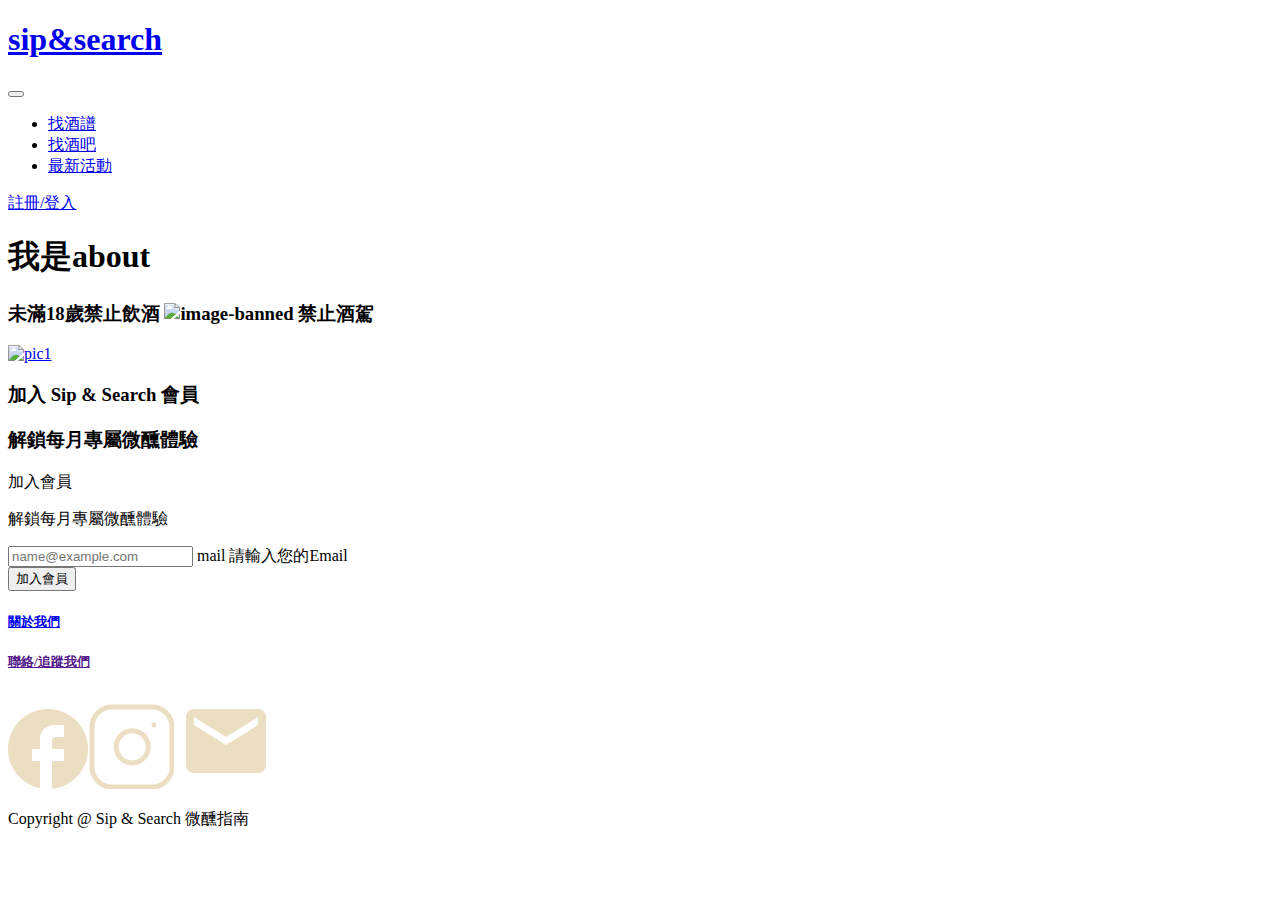
==== about.html @ c92e2f2c "Updates" ====
<!DOCTYPE html>
<html lang="en">
  <head>
    <meta charset="UTF-8" />
    <meta http-equiv="X-UA-Compatible" content="IE=edge" />
    <meta name="viewport" content="width=device-width, initial-scale=1.0" />
    <title>about</title>
    <script type="module" crossorigin src="/sip-search/assets/main-57486f58.js"></script>
    <link rel="stylesheet" href="/sip-search/assets/main-78a4e9cf.css">
  </head>
  <body>
    <!-- navbae背景跟第一區塊的背景圖相同 -->
<nav class="navbar navbar-expand-lg border-neutral-3 border-bottom py-lg-4">
  <!-- 這裡用圖片取代文字 -->
  <div class="container">
    <h1>
      <a class="navbar-brand ms-lg-9 ms-4" href="/pages/index.html"
        >sip&search</a
      >
    </h1>
    <!-- 這邊是漢堡 -->
    <button
      class="navbar-toggler me-4"
      type="button"
      data-bs-toggle="collapse"
      data-bs-target="#navbarSupportedContent"
      aria-controls="navbarSupportedContent"
      aria-expanded="false"
      aria-label="Toggle navigation"
    >
      <span class="navbar-toggler-icon"></span>
    </button>

    <!-- 目前先設定了hover樣式而已，感覺之後都能夠再修改 -->
    <div class="collapse navbar-collapse" id="navbarSupportedContent">
      <ul class="navbar-nav mb-2 mb-lg-0 mx-auto">
        <li class="nav-item border-primary-1 border-end">
          <a
            class="nav-link active text-primary-1 fs-lg-6 px-lg-7 py-lg-0 navItem"
            aria-current="page"
            href="/pages/recipessearch.html"
            >找酒譜</a
          >
        </li>
        <li class="nav-item border-primary-1 border-end custom-border">
          <a
            class="nav-link text-primary-1 fs-lg-6 px-lg-7 py-lg-0 navItem"
            href="/pages/barsearch.html"
            >找酒吧</a
          >
        </li>
        <li class="nav-item">
          <a
            class="nav-link text-primary-1 fs-lg-6 px-lg-7 py-lg-0 navItem"
            href="#"
            >最新活動</a
          >
        </li>
      </ul>
      <div class="border-neutral-3 border-start border-end">
        <a class="px-lg-9 py-lg-6 text-primary-1 d-block navItem" href="#">
          註冊/登入
          <i class="bi bi-search text-primary-1"></i>
        </a>
      </div>
    </div>
  </div>
</nav>
    <h1>我是about</h1>
    <div class="section-f bg-neutral-3">
  <div class="container">
    <h3 class="text-white text-center mb-0 py-lg-5 py-2 fs-lg-3 fs-9">
      未滿18歲禁止飲酒
      <img
        class="ban"
        src="/sip-search/assets/image-banned-6a42b105.png"
        alt="image-banned"
      />
      禁止酒駕
    </h3>
  </div>
</div>
<div class="section-f1 bg-neutral-4 border-neutral-3 border-bottom">
  <div class="container py-lg-10 py-3">
    <div class="row">
      <a class="d-flex justify-content-center" href="#"
        ><img class="pic1" src="/sip-search/assets/image-f2f2676b.png" alt="pic1"
      /></a>
    </div>
  </div>
</div>
<div class="section-f2 bg-neutral-4 border-neutral-3 border-bottom">
  <div class="container">
    <div class="row">
      <div class="col-lg-8 col-12 pb-16 pt-lg-14 ps-lg-11 border-line">
        <div class="mb-lg-15 d-md-none d-none d-lg-block">
          <h3 class="text-primary-1">加入 Sip & Search 會員</h3>
          <h3 class="text-primary-1">解鎖每月專屬微醺體驗</h3>
        </div>
        <div class="d-lg-none mt-8 d-flex flex-column align-items-center">
          <p class="text-primary-1 fs-7">加入會員</p>
          <p class="text-primary-1 fs-7">解鎖每月專屬微醺體驗</p>
        </div>
        <div>
          <form
            class="d-flex align-items-center flex-lg-row flex-column"
            action="index.html"
          >
            <div class="form-floating">
              <input
                type="email"
                class="form-control text-primary-1 input1 rounded-0"
                id="floatingInput"
                placeholder="name@example.com"
              />
              <label class="text-primary-1 align-top" for="floatingInput"
                ><span class="material-symbols-outlined align-top"> mail </span>
                請輸入您的Email</label
              >
            </div>

            <input
              class="btn btn-primary-3 rounded-0 text-primary-1 ms-lg-9 py-lg-3 px-lg-9 mt-4 mt-lg-0 fs-lg-6 fs-8"
              type="submit"
              value="加入會員"
            />
          </form>
        </div>
      </div>

      <div class="col-lg-4 col-12 mt-lg-14 mb-lg-9 mb-5 ps-lg-11 mt-5">
        <div class="d-flex flex-column content1">
          <a href="#"
            ><h5 class="text-primary-1 mb-lg-9 fs-8 fs-md-5">關於我們</h5></a
          >
          <a href=""
            ><h5 class="text-primary-1 mb-lg-9 fs-8 fs-md-5">
              聯絡/追蹤我們
            </h5></a
          >
        </div>
        <div class="d-flex content2">
          <a href="#"
            ><img
              class="pic-icon"
              src="[data-uri]"
              alt="fb" /></a
          ><a href="#"
            ><img
              class="pic-icon mx-lg-9 mx-3"
              src="[data-uri]"
              alt="ig"
          /></a>
          <a href="#"
            ><img
              class="pic-icon"
              src="[data-uri]"
              alt="mail"
          /></a>
        </div>
      </div>
    </div>
  </div>
</div>
<div class="section-f3 bg-neutral-4 py-lg-15 py-5">
  <div class="container">
    <div class="col">
      <p class="fs-lg-7 fs-10 text-primary-1 text-center">
        Copyright @ Sip & Search 微醺指南
      </p>
    </div>
  </div>
</div>

    
  </body>
</html>
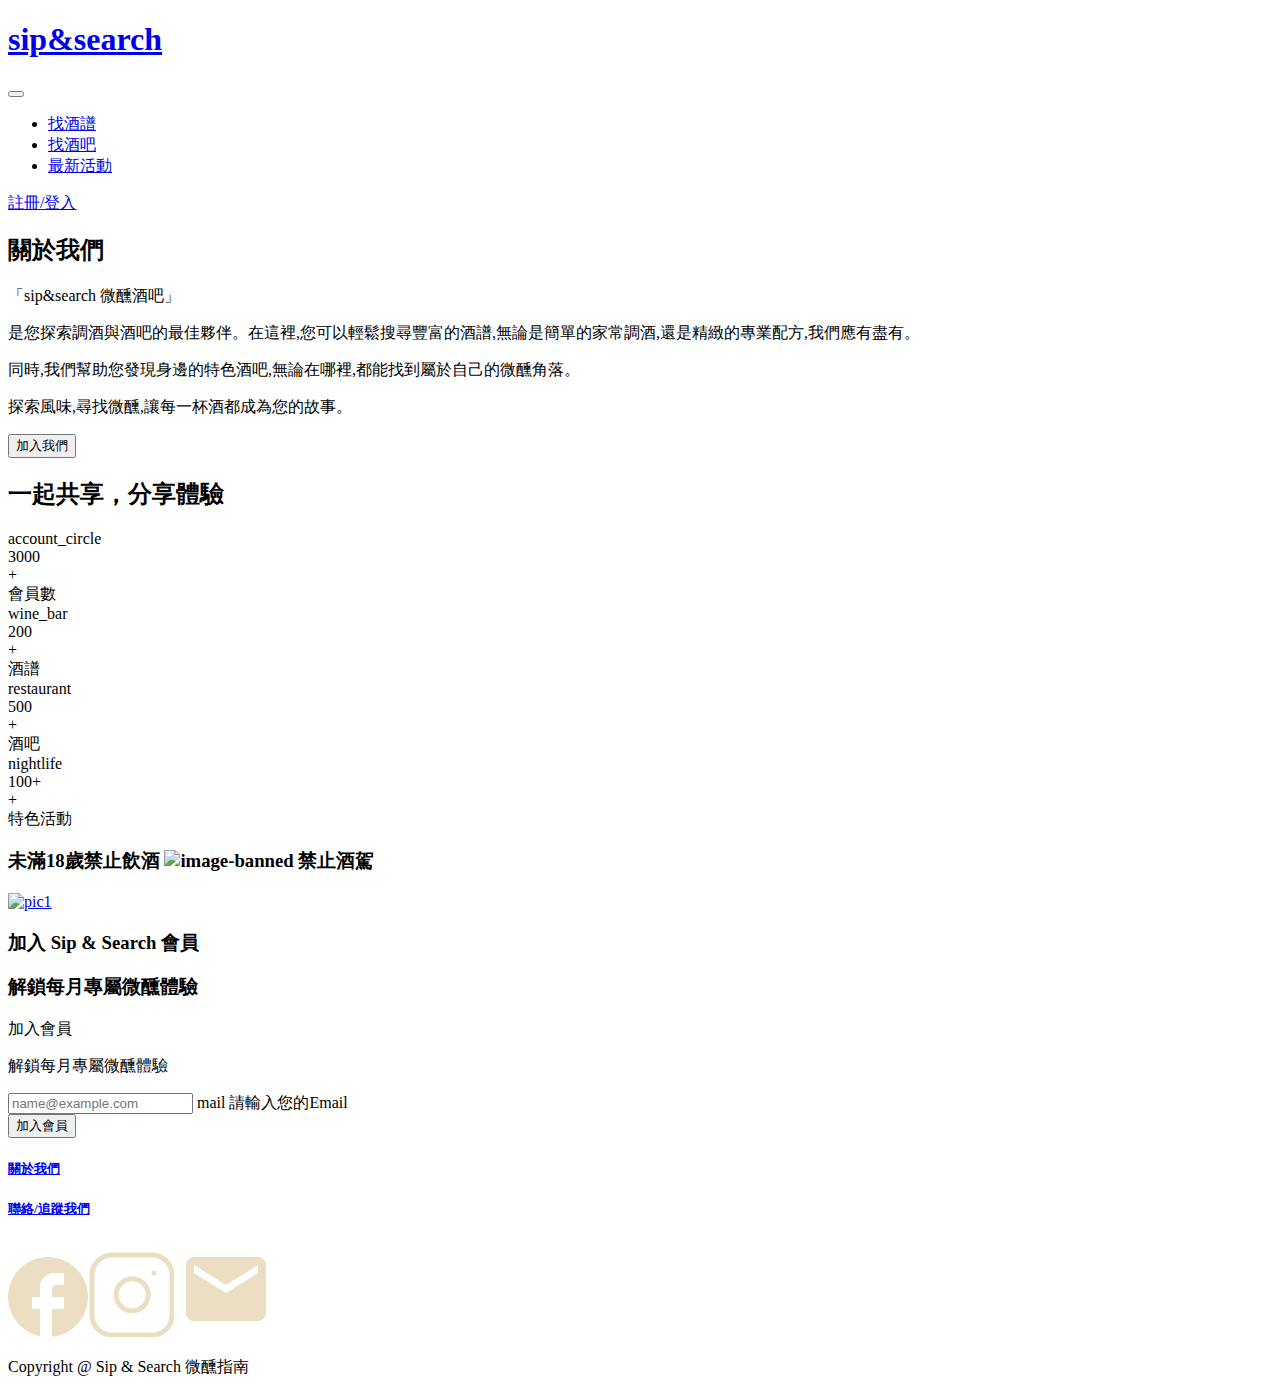
==== commit 4d886163: "Updates" ====
--- a/about.html
+++ b/about.html
@@ -3,10 +3,10 @@
   <head>
     <meta charset="UTF-8" />
     <meta http-equiv="X-UA-Compatible" content="IE=edge" />
-    <meta name="viewport" content="width=device-width, initial-scale=1.0" />
+
     <title>about</title>
-    <script type="module" crossorigin src="/sip-search/assets/main-57486f58.js"></script>
-    <link rel="stylesheet" href="/sip-search/assets/main-78a4e9cf.css">
+    <script type="module" crossorigin src="/sip-search-new/assets/main-f406e096.js"></script>
+    <link rel="stylesheet" href="/sip-search-new/assets/main-6ca4c463.css">
   </head>
   <body>
     <!-- navbae背景跟第一區塊的背景圖相同 -->
@@ -14,9 +14,7 @@
   <!-- 這裡用圖片取代文字 -->
   <div class="container">
     <h1>
-      <a class="navbar-brand ms-lg-9 ms-4" href="/pages/index.html"
-        >sip&search</a
-      >
+      <a class="navbar-brand ms-lg-9 ms-4" href="index.html">sip&search</a>
     </h1>
     <!-- 這邊是漢堡 -->
     <button
@@ -34,18 +32,18 @@
     <!-- 目前先設定了hover樣式而已，感覺之後都能夠再修改 -->
     <div class="collapse navbar-collapse" id="navbarSupportedContent">
       <ul class="navbar-nav mb-2 mb-lg-0 mx-auto">
-        <li class="nav-item border-primary-1 border-end">
+        <li class="nav-item nav-custom-border">
           <a
             class="nav-link active text-primary-1 fs-lg-6 px-lg-7 py-lg-0 navItem"
             aria-current="page"
-            href="/pages/recipessearch.html"
+            href="recipessearch.html"
             >找酒譜</a
           >
         </li>
-        <li class="nav-item border-primary-1 border-end custom-border">
+        <li class="nav-item b nav-custom-border">
           <a
             class="nav-link text-primary-1 fs-lg-6 px-lg-7 py-lg-0 navItem"
-            href="/pages/barsearch.html"
+            href="barsearch.html"
             >找酒吧</a
           >
         </li>
@@ -57,7 +55,7 @@
           >
         </li>
       </ul>
-      <div class="border-neutral-3 border-start border-end">
+      <div class="log-custom-border">
         <a class="px-lg-9 py-lg-6 text-primary-1 d-block navItem" href="#">
           註冊/登入
           <i class="bi bi-search text-primary-1"></i>
@@ -66,14 +64,86 @@
     </div>
   </div>
 </nav>
-    <h1>我是about</h1>
+    <div class="section-ab1">
+      <div class="banner">
+        <div class="container ps-10">
+          <div class="about-content">
+            <h2 class="fs-lg-2 text-end text-primary-1">關於我們</h2>
+          </div>
+          <div class="pb-lg-13">
+            <p class="text-primary-1 fs-lg-6">「sip&search 微醺酒吧」</p>
+            <p class="text-primary-1 fs-lg-7">
+              是您探索調酒與酒吧的最佳夥伴。在這裡,您可以輕鬆搜尋豐富的酒譜,無論是簡單的家常調酒,還是精緻的專業配方,我們應有盡有。
+            </p>
+            <p class="text-primary-1 fs-lg-7">
+              同時,我們幫助您發現身邊的特色酒吧,無論在哪裡,都能找到屬於自己的微醺角落。
+            </p>
+            <div class="mt-lg-12 fw-bold">
+              <p class="text-primary-1 fs-lg-6">
+                探索風味,尋找微醺,讓每一杯酒都成為您的故事。
+              </p>
+            </div>
+            <div class="mt-lg-12">
+              <button
+                class="btn btn-index-primary1 fs-lg-6 py-lg-3 px-lg-7 mb-lg-6"
+              >
+                加入我們
+              </button>
+            </div>
+          </div>
+        </div>
+      </div>
+    </div>
+    <div class="section-ab2 mb-lg-13">
+      <div class="container">
+        <div class="aboutText mt-lg-13 mb-lg-13">
+          <h2 class="fw-bold text-primary-1 text-center mb-6 fs-7 fs-lg-2">
+            一起共享，分享體驗
+          </h2>
+        </div>
+        <div class="aboutContent eng-font">
+          <div class="counter-container">
+            <span class="material-symbols-outlined fs-1"> account_circle </span>
+            <div class="d-flex">
+              <div class="counter" data-target="3000">3000</div>
+              <span class="fs-3">+</span>
+            </div>
+            <span class="fs-6 fw-bold">會員數</span>
+          </div>
+          <div class="counter-container">
+            <span class="material-symbols-outlined fs-1"> wine_bar </span>
+            <div class="d-flex">
+              <div class="counter" data-target="200">200</div>
+              <span class="fs-3">+</span>
+            </div>
+            <span class="fs-6 fw-bold">酒譜</span>
+          </div>
+          <div class="counter-container">
+            <span class="material-symbols-outlined fs-1"> restaurant </span>
+            <div class="d-flex">
+              <div class="counter" data-target="500">500</div>
+              <span class="fs-3">+</span>
+            </div>
+            <span class="fs-6 fw-bold">酒吧</span>
+          </div>
+          <div class="counter-container">
+            <span class="material-symbols-outlined fs-1"> nightlife </span>
+            <div class="d-flex">
+              <div class="counter" data-target="100">100+</div>
+              <span class="fs-3">+</span>
+            </div>
+            <span class="fs-6 fw-bold">特色活動</span>
+          </div>
+        </div>
+      </div>
+    </div>
     <div class="section-f bg-neutral-3">
   <div class="container">
     <h3 class="text-white text-center mb-0 py-lg-5 py-2 fs-lg-3 fs-9">
       未滿18歲禁止飲酒
       <img
         class="ban"
-        src="/sip-search/assets/image-banned-6a42b105.png"
+        src="/sip-search-new/assets/image-banned-6a42b105.png"
         alt="image-banned"
       />
       禁止酒駕
@@ -84,7 +154,7 @@
   <div class="container py-lg-10 py-3">
     <div class="row">
       <a class="d-flex justify-content-center" href="#"
-        ><img class="pic1" src="/sip-search/assets/image-f2f2676b.png" alt="pic1"
+        ><img class="pic1" src="/sip-search-new/assets/image-f2f2676b.png" alt="pic1"
       /></a>
     </div>
   </div>
@@ -94,7 +164,7 @@
     <div class="row">
       <div class="col-lg-8 col-12 pb-16 pt-lg-14 ps-lg-11 border-line">
         <div class="mb-lg-15 d-md-none d-none d-lg-block">
-          <h3 class="text-primary-1">加入 Sip & Search 會員</h3>
+          <h3 class="text-primary-1 eng-font">加入 Sip & Search 會員</h3>
           <h3 class="text-primary-1">解鎖每月專屬微醺體驗</h3>
         </div>
         <div class="d-lg-none mt-8 d-flex flex-column align-items-center">
@@ -120,7 +190,7 @@
             </div>
 
             <input
-              class="btn btn-primary-3 rounded-0 text-primary-1 ms-lg-9 py-lg-3 px-lg-9 mt-4 mt-lg-0 fs-lg-6 fs-8"
+              class="btn-rs-primary-4 border-0 rounded-0 ms-lg-9 py-lg-3 px-lg-9 mt-4 mt-lg-0 fs-lg-6 fs-8"
               type="submit"
               value="加入會員"
             />
@@ -130,28 +200,28 @@
 
       <div class="col-lg-4 col-12 mt-lg-14 mb-lg-9 mb-5 ps-lg-11 mt-5">
         <div class="d-flex flex-column content1">
-          <a href="#"
+          <a class="navItem" href="about.html"
             ><h5 class="text-primary-1 mb-lg-9 fs-8 fs-md-5">關於我們</h5></a
           >
-          <a href=""
+          <a class="navItem" href="#"
             ><h5 class="text-primary-1 mb-lg-9 fs-8 fs-md-5">
               聯絡/追蹤我們
             </h5></a
           >
         </div>
         <div class="d-flex content2">
-          <a href="#"
+          <a class="navItem" href="#"
             ><img
               class="pic-icon"
               src="[data-uri]"
               alt="fb" /></a
-          ><a href="#"
+          ><a class="navItem" href="#"
             ><img
               class="pic-icon mx-lg-9 mx-3"
               src="[data-uri]"
               alt="ig"
           /></a>
-          <a href="#"
+          <a class="navItem" href="#"
             ><img
               class="pic-icon"
               src="[data-uri]"
@@ -165,7 +235,7 @@
 <div class="section-f3 bg-neutral-4 py-lg-15 py-5">
   <div class="container">
     <div class="col">
-      <p class="fs-lg-7 fs-10 text-primary-1 text-center">
+      <p class="fs-lg-7 fs-10 text-primary-1 text-center eng-font">
         Copyright @ Sip & Search 微醺指南
       </p>
     </div>
